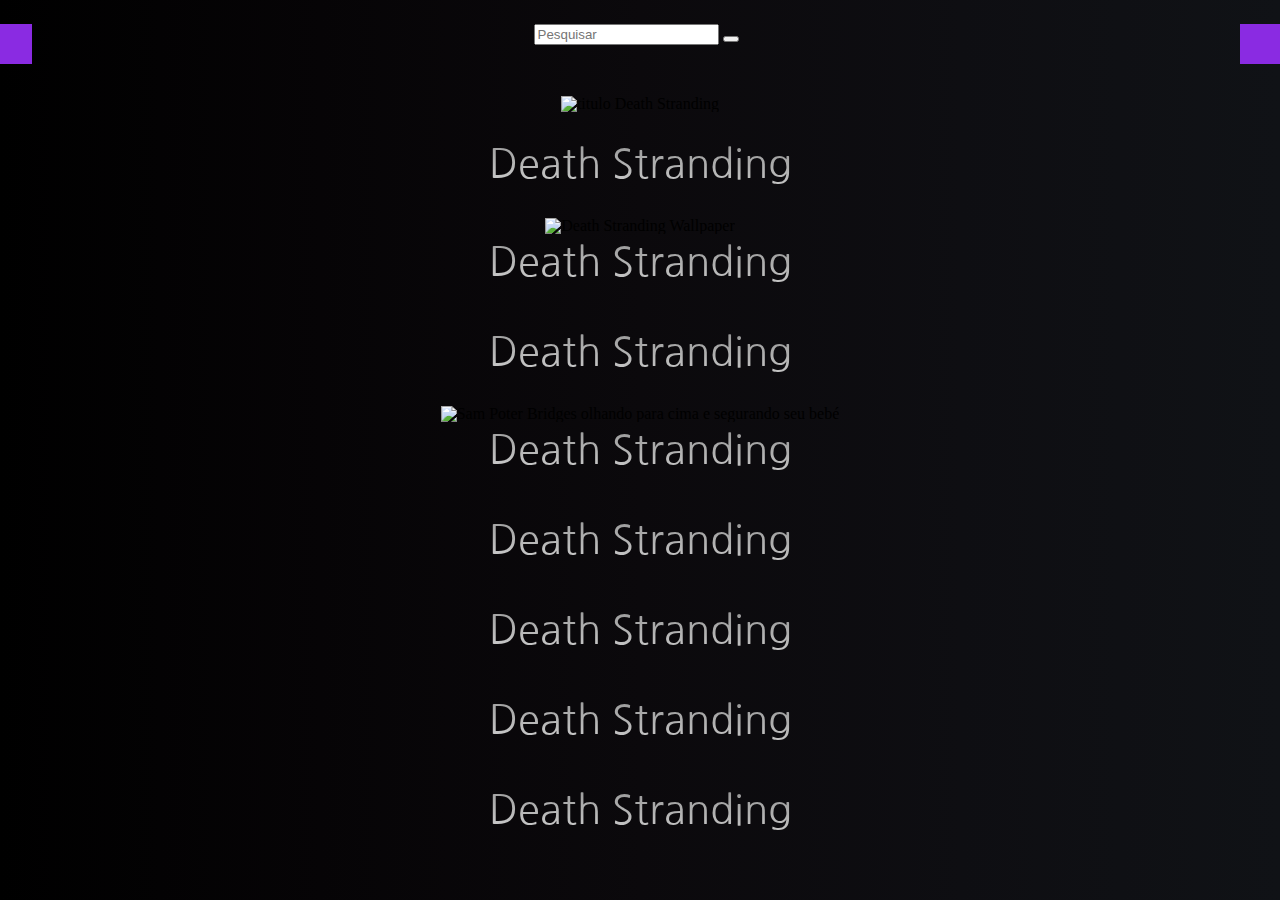
==== index.html @ 888ce2c0 "Add files via upload" ====
<!DOCTYPE html>
<html lang="en">
<head>
    <meta charset="UTF-8">
    <meta name="viewport" content="width=device-width, initial-scale=1.0">
    <link rel="stylesheet" href="/css/reset.css">
    <link rel="stylesheet" href="css/style.css">
    <link rel="stylesheet" href="/css/mobileFirst.css">
    <link rel="stylesheet" href="/css/computer.css">

    <title>Death is coming</title>
    <link rel="shortcut icon" href="/img/shortCut.png" type="image/x-icon">
</head>
<body class="container">
    <header>
    <nav class="cabecalho">
        <a href="index.html" class="logo"></a>

        <div>
        <input type="search" placeholder="Pesquisar" id="pesquisar" class="pesquisar_input">
        <button class="pesquisar_botao" data-botao-pesquisa=""=""></button>
        </div>
        
        <a href="/page/enviar-Imagem.html" class="cabecalho_imagens"></a>
    </nav>
</header>

    <div class="banner_container">
    <img class="banner_ds" src="https://s3-us-west-2.amazonaws.com/s.cdpn.io/42746/ds_logo.png" alt="titulo Death Stranding">
    </div>
    
    <ul class="imagem_container" alt="imagens enviadas pelo usuário" data-lista>
        <figure class="tamanho_figura">
            <img src="https://wallpapercave.com/wp/wp7072440.png" class="tamanho_imagem" alt="">
            <figcaption class="figura_texto">Death Stranding</figcaption>
        </figure>

        <figure class="tamanho_figura">
            <img class="tamanho_imagem" src="https://wallpapercave.com/wp/wp4883791.jpg" alt="Death Stranding Wallpaper">
            <figcaption class="figura_texto">Death Stranding</figcaption>
        </figure>
        
        <figure class="tamanho_figura">
            <img src="https://wallpapercave.com/wp/wp4883797.png" class="tamanho_imagem" alt="">
            <figcaption class="figura_texto">Death Stranding</figcaption>
        </figure>
       
        <figure class="tamanho_figura">
            <img class="tamanho_imagem" src="https://wallpapercave.com/wp/wp7072335.jpg" alt="Sam Poter Bridges olhando para cima e segurando seu bebé">
            <figcaption class="figura_texto">Death Stranding</figcaption>
        </figure>
        
        <figure class="tamanho_figura">
            <img class="tamanho_imagem" src="https://wallpapercave.com/wp/wp4397517.png" alt="">
            <figcaption class="figura_texto">Death Stranding</figcaption>
        </figure>
        
        <figure class="tamanho_figura">
            <img src="https://wallpapercave.com/wp/wp7072501.jpg" class="tamanho_imagem" alt="">
            <figcaption class="figura_texto">Death Stranding</figcaption>
        </figure>
        
        <figure class="tamanho_figura">
            <img class="tamanho_imagem" src="https://wallpapercave.com/wp/wp4397506.jpg" alt="">
            <figcaption class="figura_texto">Death Stranding</figcaption>
        </figure>
        
        <figure class="tamanho_figura">
            <img src="https://wallpapercave.com/wp/wp7072509.jpg" class="tamanho_imagem" alt="">
            <figcaption class="figura_texto">Death Stranding</figcaption>
        </figure>
        
    </ul>

</body>
</html>
---- css/style.css ----
@import url('https://fonts.googleapis.com/css2?family=Nanum+Myeongjo&family=Overpass&display=swap');
@import url('https://fonts.googleapis.com/css2?family=Nanum+Gothic:wght@400;700;800&display=swap');

:root{
--fonte-Nanum-Gothic: 'Nanum Gothic', sans-serif;
--fonte-Nanum-Myeongjo: 'Nanum Myeongjo', serif;
--cor-fonte: linear-gradient(to right top, #e0e0e0, #c8c8c8, #b0b0b0, #999999, #838383);
--cor-fundo: linear-gradient(to left, #101216, #0e0e12, #0b090c, #060406, #000000);
}

.container{
    background-image: var(--cor-fundo);
    color: var(--cor-fonte);
}
.cabecalho{
    display: flex;
    justify-content: space-between;
    margin-top: 1.5em;
}
.logo{
    background-color: blueviolet;
        cursor: pointer;
        background-repeat: no-repeat;
        padding: 1em 1em;
    }

.cabecalho_imagens{
    cursor: pointer;
    background-color: blueviolet;
    padding-left: 1em 3em;
    width: 40px;
    height: 40px;
}
    
.figura_texto{
    background-image: var(--cor-fonte);
    background-clip: text;
    -webkit-background-clip: text;
    -webkit-text-fill-color: transparent;
    font-family: var(--fonte-Nanum-Gothic);
}
---- css/mobileFirst.css ----
@media (max-width:480px) {
    .cabecalho {
        margin-bottom: 2em;
    }
    .banner_container{
        text-align: center;
    }
    .banner_ds{
        width: 80vw;
    }
    .imagem_container {
        display: flex;
        flex-direction: column;
        gap: 2px;
        justify-content: center;

    }
    .tamanho_figura{
        text-align: center;
        width: 100vw;
        padding: 1em 0em ;
    }
    .tamanho_imagem{
        width: 87vw;
        padding-bottom: 0.5em;   
    }
    .figura_texto{
        font-size: 1.2em;
    }
}
---- css/computer.css ----
@media (min-width:1200px) {
    .cabecalho {
        margin-bottom: 2em;
    }
    .banner_container{
        text-align: center;
    }
    .banner_ds{
        width: 30vw;
    }
    .imagem_container {
        display: flex;
        flex-direction: column;
        gap: 2px;
        justify-content: center;

    }
    .tamanho_figura{
        text-align: center;
        width: 100%;
        padding: 1em 0em;
    }
    .figura_texto{
        font-size: 2.5em;
    }
    .tamanho_imagem{
        width: 60vw;
        padding-bottom: 0.5em;
        
    }
}
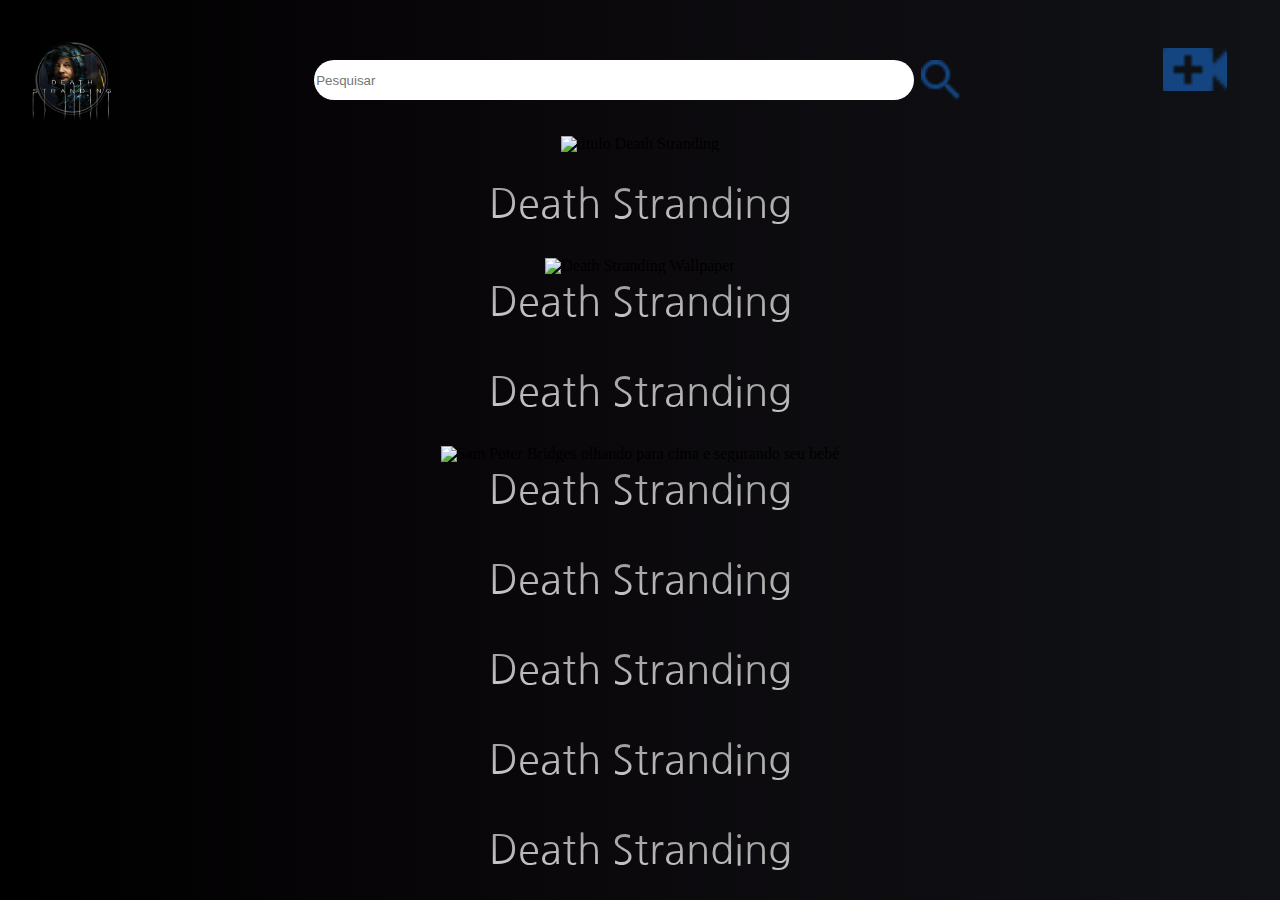
==== commit 3f0a7030: "Add files via upload" ====
--- a/index.html
+++ b/index.html
@@ -3,32 +3,36 @@
 <head>
     <meta charset="UTF-8">
     <meta name="viewport" content="width=device-width, initial-scale=1.0">
-    <link rel="stylesheet" href="/css/reset.css">
+    <link rel="stylesheet" href="css/reset.css">
     <link rel="stylesheet" href="css/style.css">
-    <link rel="stylesheet" href="/css/mobileFirst.css">
-    <link rel="stylesheet" href="/css/computer.css">
+    <link rel="stylesheet" href="css/mobileFirst.css">
+    <link rel="stylesheet" href="css/computer.css">
 
     <title>Death is coming</title>
     <link rel="shortcut icon" href="/img/shortCut.png" type="image/x-icon">
 </head>
+
 <body class="container">
+
     <header>
     <nav class="cabecalho">
         <a href="index.html" class="logo"></a>
 
-        <div>
+        <div class="cabecalho_pesquisar">
         <input type="search" placeholder="Pesquisar" id="pesquisar" class="pesquisar_input">
         <button class="pesquisar_botao" data-botao-pesquisa=""=""></button>
         </div>
-        
-        <a href="/page/enviar-Imagem.html" class="cabecalho_imagens"></a>
+
+        <a href="page/enviar-Imagem.html" class="cabecalho_imagens"></a>
     </nav>
-</header>
+    </header>
+
 
     <div class="banner_container">
     <img class="banner_ds" src="https://s3-us-west-2.amazonaws.com/s.cdpn.io/42746/ds_logo.png" alt="titulo Death Stranding">
     </div>
     
+
     <ul class="imagem_container" alt="imagens enviadas pelo usuário" data-lista>
         <figure class="tamanho_figura">
             <img src="https://wallpapercave.com/wp/wp7072440.png" class="tamanho_imagem" alt="">
@@ -69,7 +73,6 @@
             <img src="https://wallpapercave.com/wp/wp7072509.jpg" class="tamanho_imagem" alt="">
             <figcaption class="figura_texto">Death Stranding</figcaption>
         </figure>
-        
     </ul>
 
 </body>
--- a/css/style.css
+++ b/css/style.css
@@ -15,23 +15,34 @@
 .cabecalho{
     display: flex;
     justify-content: space-between;
+    align-items: center;
     margin-top: 1.5em;
+    padding: 1em;
 }
 .logo{
-    background-color: blueviolet;
-        cursor: pointer;
-        background-repeat: no-repeat;
-        padding: 1em 1em;
+    background-image: url(/img/shortCut.png);
+    cursor: pointer;
+    background-repeat: no-repeat;
+    background-size: cover;
     }
+.cabecalho_pesquisar{
+    display: flex;
+    align-items: center;
+}
+.cabecalho_imagens{
+    background-image: url(/img/video_call.png);
+    cursor: pointer;
+    background-repeat: no-repeat;
+    background-size: 64px;
+}
+.pesquisar_botao{
+    background-image: url(/img/search.png);
+    cursor: pointer;
+    background-repeat: no-repeat;
+    border: none;
+    background-color: transparent;
 
-.cabecalho_imagens{
-    cursor: pointer;
-    background-color: blueviolet;
-    padding-left: 1em 3em;
-    width: 40px;
-    height: 40px;
 }
-    
 .figura_texto{
     background-image: var(--cor-fonte);
     background-clip: text;
--- a/css/mobileFirst.css
+++ b/css/mobileFirst.css
@@ -1,6 +1,26 @@
 @media (max-width:480px) {
     .cabecalho {
         margin-bottom: 2em;
+    }
+
+    .logo{
+        height: 4em;
+        width: 4em;
+    }
+    .cabecalho_imagens{
+        height: 2.9em;
+        width: 4em;
+    }
+    .pesquisar_input{
+        border-radius: 24px;
+        border: 2px solid var(--cor-fundo);
+    }
+
+    .pesquisar_botao{
+        height: 16px;
+        width: 16px;
+        margin-left: 0.5em;
+        background-size: 15px;
     }
     .banner_container{
         text-align: center;
--- a/css/computer.css
+++ b/css/computer.css
@@ -1,7 +1,36 @@
 @media (min-width:1200px) {
     .cabecalho {
-        margin-bottom: 2em;
+        display: flex;
+        justify-content: space-between;
+        align-items: center;
+        margin-top: 1.5em;
+        padding: 1em 2em;
+        margin-right: 2cap;
     }
+    .logo{
+        height: 5em;
+        width: 5em;
+    }
+
+    .cabecalho_imagens{
+        height: 4em;
+        width: 4em;
+    }
+    .cabecalho_pesquisar{
+    }
+    .pesquisar_input{
+        border-radius: 24px;
+        border: 2px solid var(--cor-fundo);
+        width: 600px;
+        height: 40px;
+    }
+    .pesquisar_botao{
+        height: 40px;
+        width: 40px;
+        margin-left: 0.5em;
+        background-size: 40px;
+    }
+
     .banner_container{
         text-align: center;
     }
